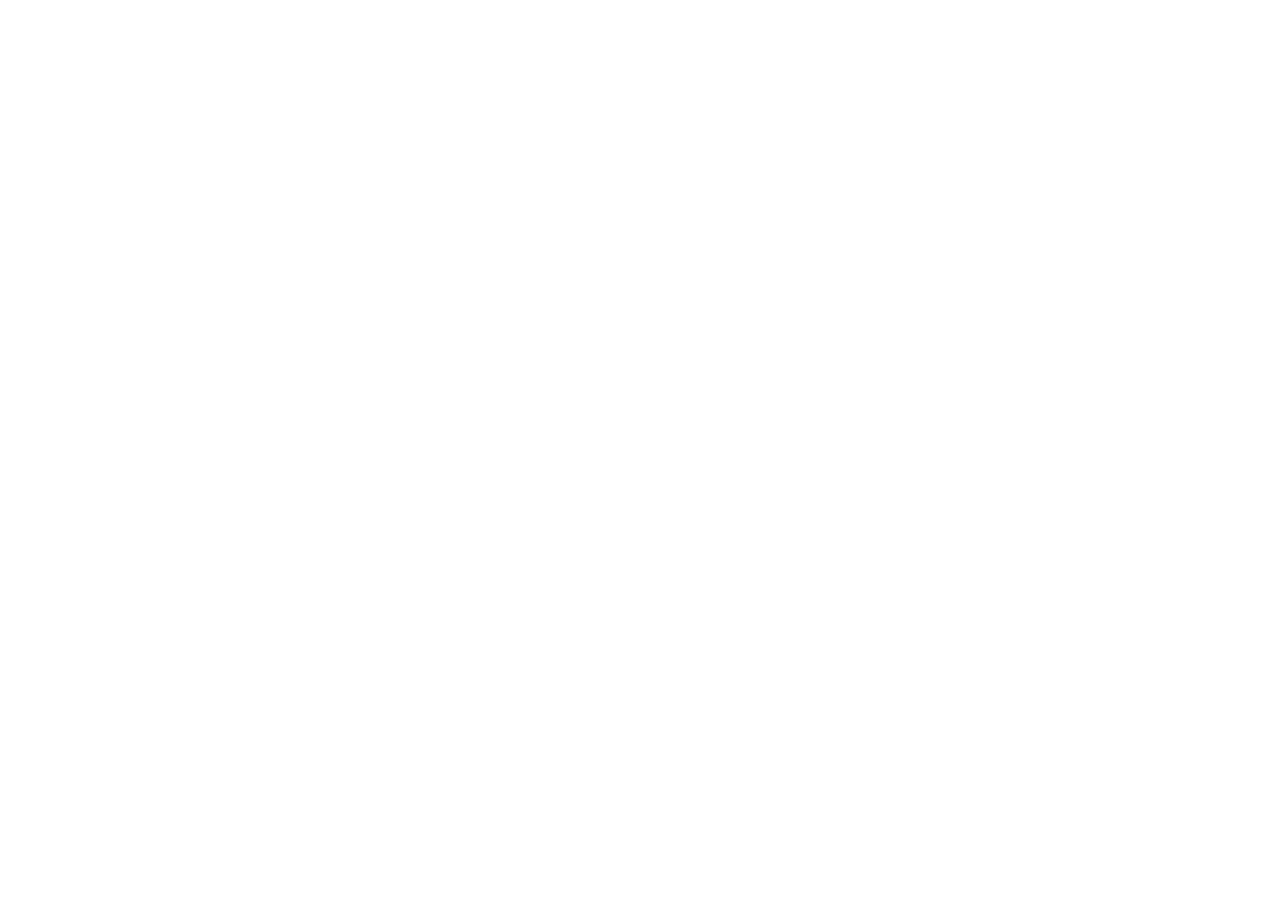
==== Projeto5/index.html @ 0491882d "Criando o Projeto 5" ====
<!DOCTYPE html>
<html lang="pt-br">
<head>
    <meta charset="UTF-8">
    <meta name="viewport" content="width=device-width, initial-scale=1.0">
    <title>Projeto 5</title>
    <link rel="stylesheet" href="style.css">
</head>
<body>
    
    <link rel="javascript" href="java.js">
</body>
</html>
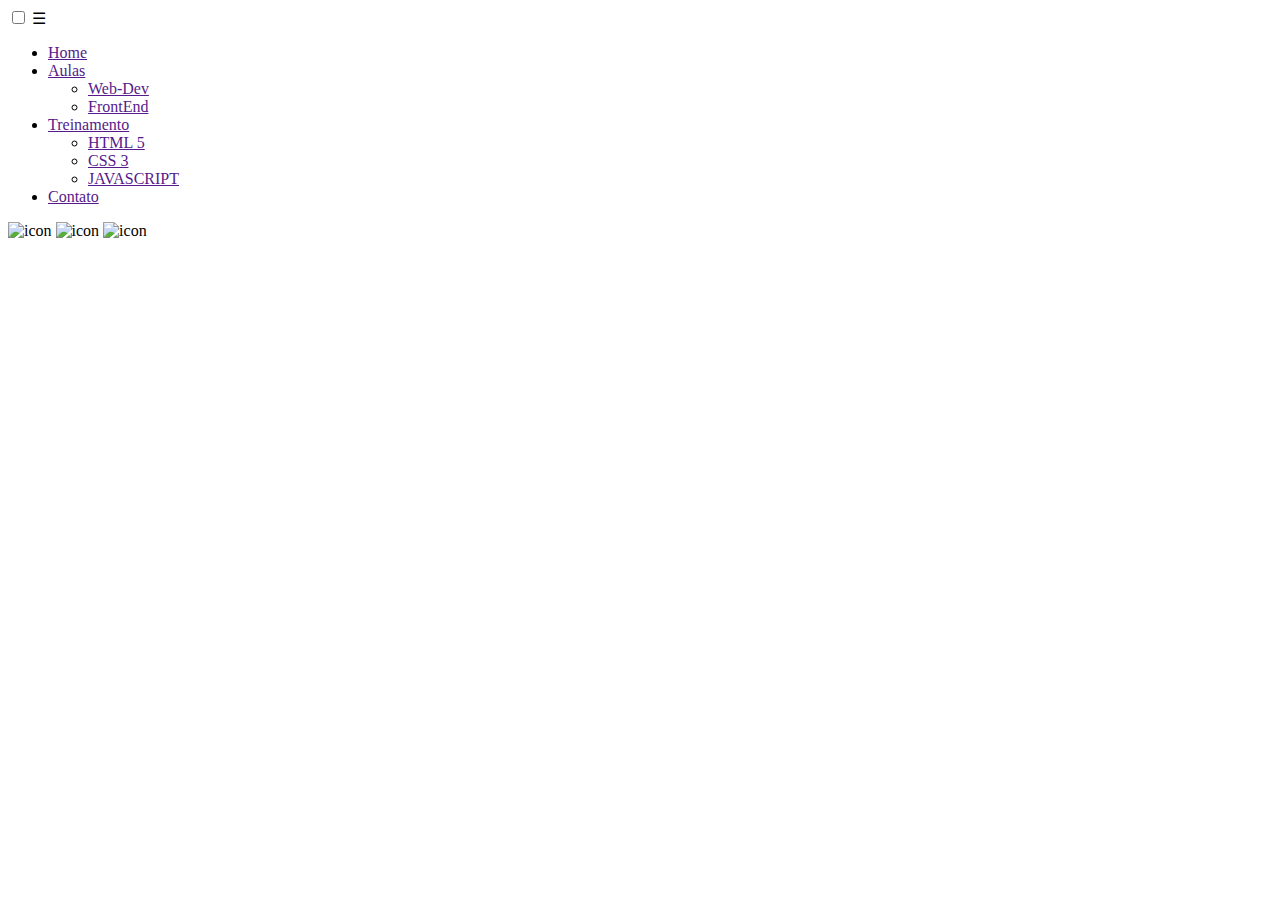
==== commit b19199e5: "Criando a estrutura html" ====
--- a/Projeto5/index.html
+++ b/Projeto5/index.html
@@ -7,6 +7,46 @@
     <link rel="stylesheet" href="style.css">
 </head>
 <body>
+    <header>
+        <input type="checkbox" id="bt-menu">
+        <label for="bt-menu">&#9776;</label>
+        <nav>
+            <ul>
+                <li><a href="">Home</a></li>
+                <li><a href="">Aulas</a>
+                    <ul>
+                        <li><a href="">Web-Dev</a></li>
+                        <li><a href="">FrontEnd</a></li>
+                    </ul>
+                
+                </li>
+                <li><a href="">Treinamento</a>
+                <ul>
+                    <li><a href="">HTML 5</a></li>
+                    <li><a href="">CSS 3</a></li>
+                    <li><a href="">JAVASCRIPT</a></li>
+                </ul>
+                <li><a href="">Contato</a></li>
+            </li>
+
+            </ul>
+
+            <img src="" alt="icon" class="cor" onclick="trocar('#993399')">
+            <img src="" alt="icon" class="cor" onclick="trocar('#EEC900')">
+            <img src="" alt="icon" class="cor" onclick="trocar('#00FFFF')">
+        </nav>
+        <section id="web">
+            
+        </section>
+
+        <section id="contato">
+
+        </section>
+
+
+
+        
+    </header>
     
     <link rel="javascript" href="java.js">
 </body>
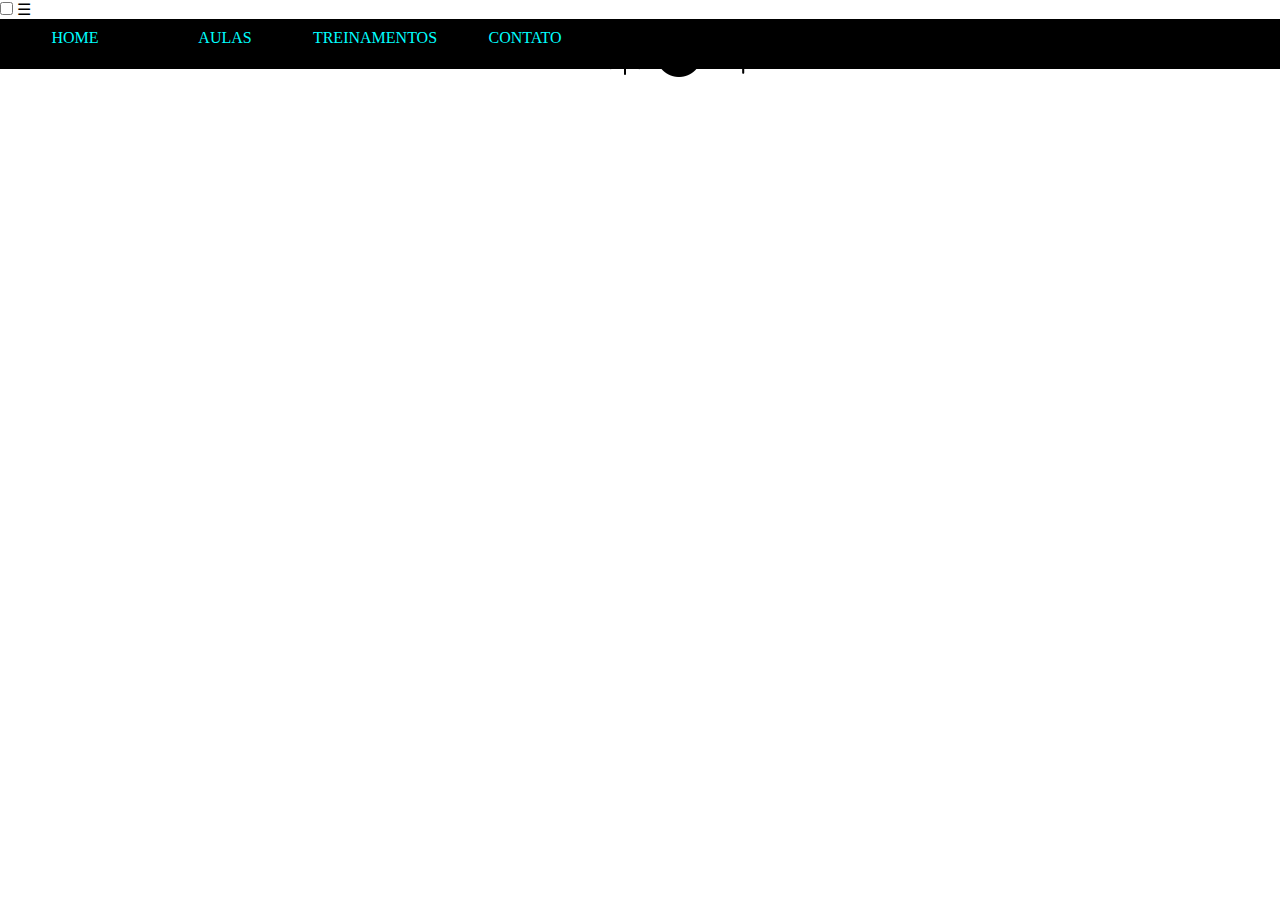
==== commit 6165f276: "Estilizando nav" ====
--- a/Projeto5/index.html
+++ b/Projeto5/index.html
@@ -3,40 +3,39 @@
 <head>
     <meta charset="UTF-8">
     <meta name="viewport" content="width=device-width, initial-scale=1.0">
+    <link rel="stylesheet" href="./css/style.css">
     <title>Projeto 5</title>
-    <link rel="stylesheet" href="style.css">
 </head>
 <body>
     <header>
-        <input type="checkbox" id="bt-menu">
+        <input type="checkbox" id="bt-menu"/>
         <label for="bt-menu">&#9776;</label>
-        <nav>
+
+        <nav id="nav">
             <ul>
                 <li><a href="">Home</a></li>
                 <li><a href="">Aulas</a>
                     <ul>
-                        <li><a href="">Web-Dev</a></li>
-                        <li><a href="">FrontEnd</a></li>
+                        <li><a href="">Web Dev</a></li>
+                        <li><a href="">Frontend</a></li>
                     </ul>
-                
                 </li>
-                <li><a href="">Treinamento</a>
-                <ul>
-                    <li><a href="">HTML 5</a></li>
-                    <li><a href="">CSS 3</a></li>
-                    <li><a href="">JAVASCRIPT</a></li>
-                </ul>
-                <li><a href="">Contato</a></li>
-            </li>
+                <li><a href="">Treinamentos</a>
+                    <ul>
+                        <li><a href="">HTML 5</a></li>
+                       <li><a href="">CSS 3</a></li>
+                       <li><a href="">JAVASCRIPT</a></li>
+                    </ul>
+                    <li><a href="">Contato</a></li>             
+                </li>
+            </ul>
+            <img src="./img/sol.png" alt="icon" class="cor" onclick="trocar('#993399')">
+            <img src="./img/lua.png" alt="icon" class="cor" onclick="trocar('#EEC900')">
+            <img src="./img/eclipse.png" alt="icon" class="cor" onclick="trocar('#00FFFF')">
+        </nav>
 
-            </ul>
+        <section id="web">
 
-            <img src="" alt="icon" class="cor" onclick="trocar('#993399')">
-            <img src="" alt="icon" class="cor" onclick="trocar('#EEC900')">
-            <img src="" alt="icon" class="cor" onclick="trocar('#00FFFF')">
-        </nav>
-        <section id="web">
-            
         </section>
 
         <section id="contato">
@@ -44,10 +43,10 @@
         </section>
 
 
+    </header>
+   
+    
 
-        
-    </header>
-    
-    <link rel="javascript" href="java.js">
+    <script src="script.js"></script>
 </body>
 </html>--- a/Projeto5/css/style.css
+++ b/Projeto5/css/style.css
@@ -0,0 +1,49 @@
+*{
+    margin: 0;
+    padding: 0;
+    box-sizing: border-box;
+}
+header{
+    width: 100%;
+}
+nav {
+    width: 100%;
+    height: 50px;
+    background: #000;
+    font-family: 'Times New Roman', Times, serif;
+}
+nav ul{
+    list-style: none;
+    position: relative;
+}
+nav ul li{
+    width: 150px;
+    float: left;
+}
+nav a{
+    padding: 10px;
+    text-transform: uppercase;
+    text-decoration: none;
+    display: flex;
+    justify-content: center;
+    color: aqua;
+    background: #000;
+}
+nav ul ul{
+    position: absolute;
+    visibility: hidden;
+}
+nav ul li:hover ul{
+    visibility: visible;
+}
+nav a:hover{
+    background: aqua;
+    color: #000;
+}
+nav ul ul li{
+    float: none;
+    border-bottom: 1px solid aqua;
+}
+nav ul ul li a{
+    background: purple;
+}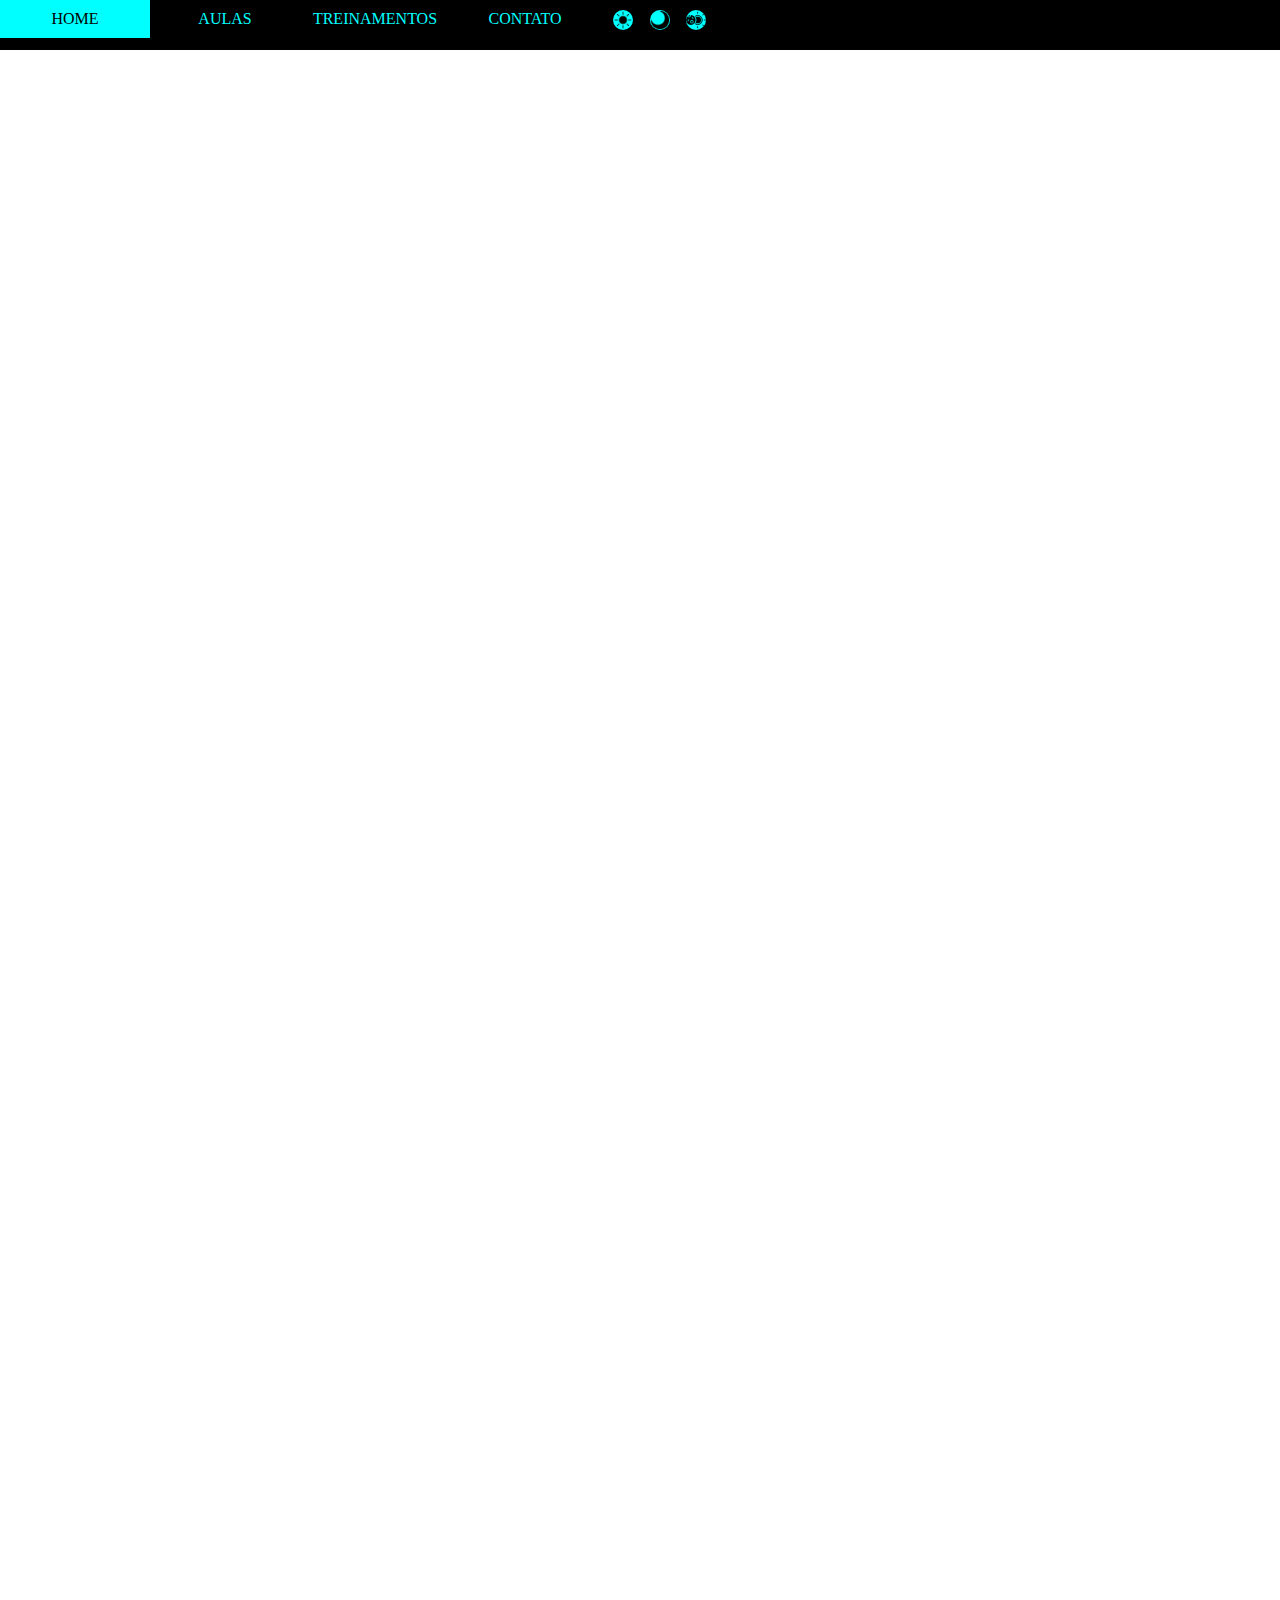
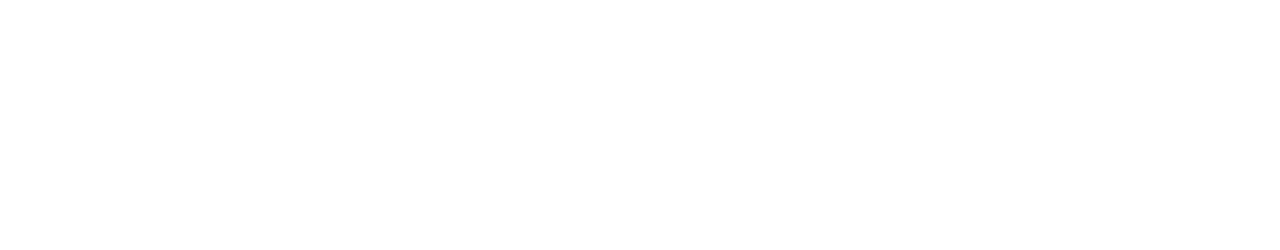
==== commit 90bbc106: "Responsividade do Projeto" ====
--- a/Projeto5/index.html
+++ b/Projeto5/index.html
@@ -5,13 +5,14 @@
     <meta name="viewport" content="width=device-width, initial-scale=1.0">
     <link rel="stylesheet" href="./css/style.css">
     <title>Projeto 5</title>
+
 </head>
 <body>
     <header>
         <input type="checkbox" id="bt-menu"/>
         <label for="bt-menu">&#9776;</label>
 
-        <nav id="nav">
+        <nav>
             <ul>
                 <li><a href="">Home</a></li>
                 <li><a href="">Aulas</a>
@@ -39,7 +40,7 @@
         </section>
 
         <section id="contato">
-
+            <iframe src="https://www.google.com/maps/embed?pb=!1m18!1m12!1m3!1d3659.5300024071576!2d-46.54611439014902!3d-23.477412058423155!2m3!1f0!2f0!3f0!3m2!1i1024!2i768!4f13.1!3m3!1m2!1s0x94cef562e942af05%3A0xf11c81fcc2e2a0db!2sR.%20Guilhermino%20de%20Lima%2C%20196%20-%20Vila%20Augusta%2C%20Guarulhos%20-%20SP%2C%2007040-090!5e0!3m2!1spt-BR!2sbr!4v1714745388051!5m2!1spt-BR!2sbr" width="600" height="450" style="border:0;" allowfullscreen="" loading="lazy" referrerpolicy="no-referrer-when-downgrade"></iframe>
         </section>
 
 
@@ -47,6 +48,6 @@
    
     
 
-    <script src="script.js"></script>
+    <script src="java.js"></script>
 </body>
 </html>--- a/Projeto5/css/style.css
+++ b/Projeto5/css/style.css
@@ -3,6 +3,7 @@
     padding: 0;
     box-sizing: border-box;
 }
+
 header{
     width: 100%;
 }
@@ -12,9 +13,9 @@
     background: #000;
     font-family: 'Times New Roman', Times, serif;
 }
-nav ul{
-    list-style: none;
-    position: relative;
+nav ul {
+ list-style: none;
+ position: relative;
 }
 nav ul li{
     width: 150px;
@@ -26,9 +27,10 @@
     text-decoration: none;
     display: flex;
     justify-content: center;
-    color: aqua;
+    color:aqua;
     background: #000;
 }
+
 nav ul ul{
     position: absolute;
     visibility: hidden;
@@ -37,8 +39,8 @@
     visibility: visible;
 }
 nav a:hover{
-    background: aqua;
-    color: #000;
+    background:aqua;
+    color:#000;
 }
 nav ul ul li{
     float: none;
@@ -46,4 +48,74 @@
 }
 nav ul ul li a{
     background: purple;
+}
+label[for="bt-menu"]{
+    padding: 5px;
+    background: #000;
+    color:#fff;
+    display: flex;
+    justify-content: center;
+    align-items: center;
+    cursor: pointer;
+    width: 50px;
+    height: 50px;
+    font-size: 30px;
+}
+#bt-menu{
+    display: none;
+}
+label[for="bt-menu"]{
+    display: none;
+}
+
+section{
+    width: 100%;
+    height: 100vh;
+}
+.cor{
+    width: 20px;
+    height: 20px;
+    border-radius: 50px;
+    margin-top: 10px;
+    margin-left: 1%;
+    background: aqua;
+
+}
+/*RESPONSIVIDADE*/
+@media (max-width:800px){
+    nav ul li{
+        width: 100%;
+        float: none;
+    }
+    nav ul ul {
+        position: static;
+        overflow: hidden;
+        max-height: 0;
+        transition: all 0.4s;
+    }
+    nav ul li:hover ul{
+        height: auto;
+        max-height: 200px;
+    }
+    #bt-menu{
+        display: none;
+    }
+    label[for="bt-menu"]{
+       display: block; 
+    }
+    nav{
+        margin-top: 5px;
+        margin-left: -100%;
+        transition: all 0.5s;
+    }
+    #bt-menu:checked ~ nav{
+        margin-left: 0;
+    }
+    .cor{
+        width: 20px;
+        height: 20px;
+        border-radius: 50px;
+        margin-left: 22%;
+        background: transparent;
+    }
 }